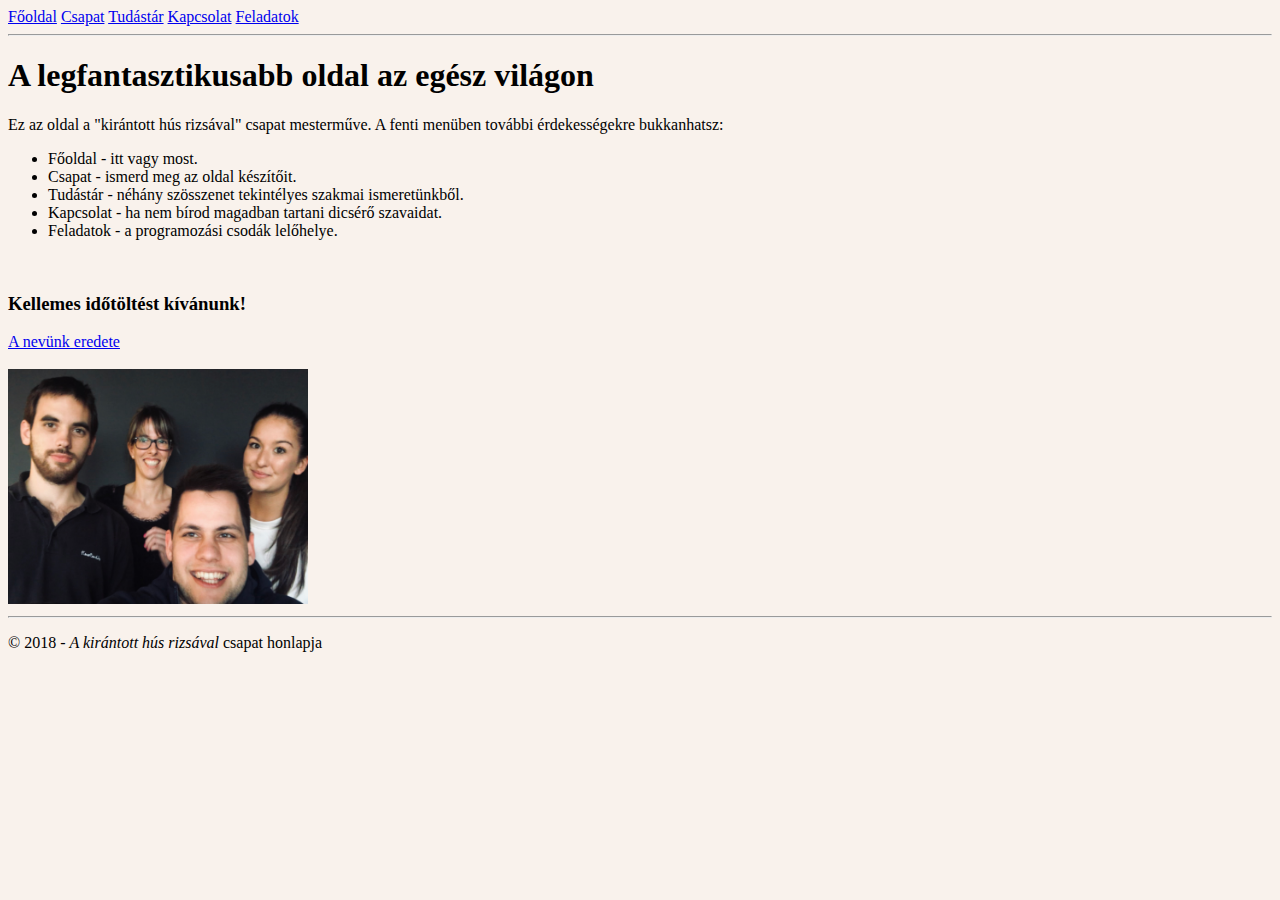
==== index.html @ fe9b2d45 "project upload" ====
<!DOCTYPE html>
<html lang="hu">
<head>
  <meta charset="utf-8" />
  <meta http-equiv="X-UA-Compatible" content="IE=edge">
  <title>Főoldal</title>
  <meta name="viewport" content="width=device-width, initial-scale=1">
  <link rel="stylesheet" type="text/css" media="screen" href="main.css" />
  
</head>
<body style="background-color: #f9f2ec">
  <a href="index.html">Főoldal</a>
  <a href="team.html">Csapat</a>
  <a href="lessons.html">Tudástár</a>
  <a href="contact.html">Kapcsolat</a>
  <a href="tasks.html">Feladatok</a>
  <hr>

  <h1>A legfantasztikusabb oldal az egész világon</h1>
  <p>
    Ez az oldal a "kirántott hús rizsával" csapat mesterműve. A fenti menüben további
    érdekességekre bukkanhatsz:
    </p>
    <ul>
      <li>Főoldal - itt vagy most.</li>
      <li>Csapat - ismerd meg az oldal készítőit.</li>
      <li>Tudástár - néhány szösszenet tekintélyes szakmai ismeretünkből.</li>
      <li>Kapcsolat - ha nem bírod magadban tartani dicsérő szavaidat.</li>
      <li>Feladatok - a programozási csodák lelőhelye.</li>
    </ul>
<br>
<h3>Kellemes időtöltést kívánunk!</h3>
<a href=https://www.youtube.com/watch?v=lj5PQ16aHA8>A nevünk eredete</a></br></br>
<img src="img/img_9299.jpg" width="300" height="235" alt="team">
<footer>
  <hr>
  <p>&copy; 2018 - <i>A kirántott hús rizsával</i> csapat
      honlapja</p>
</footer>
  
  <script src="main.js"></script>
</body>
</html>
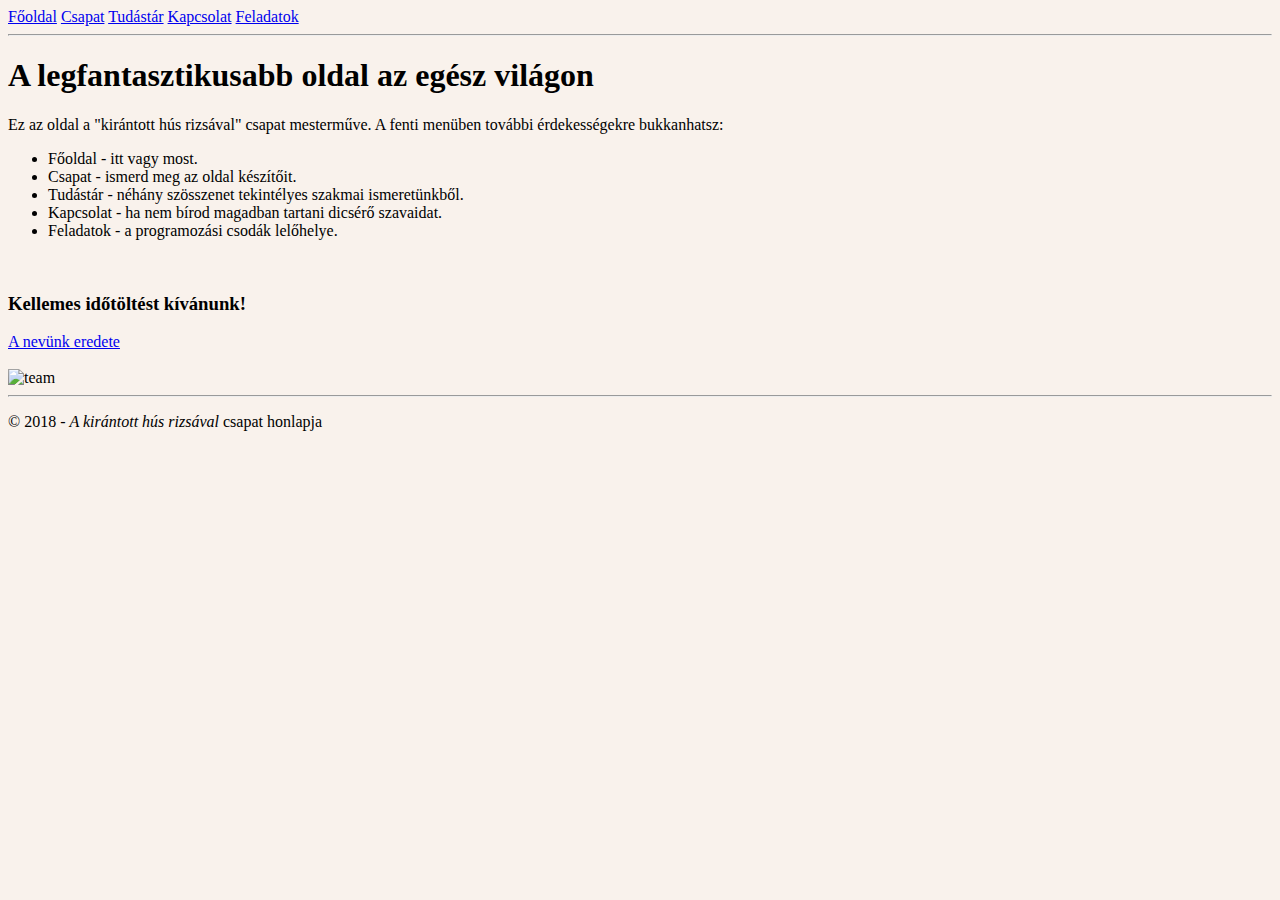
==== commit 22236312: "index uploaded" ====
--- a/index.html
+++ b/index.html
@@ -40,4 +40,4 @@
   
   <script src="main.js"></script>
 </body>
-</html>
+</html>